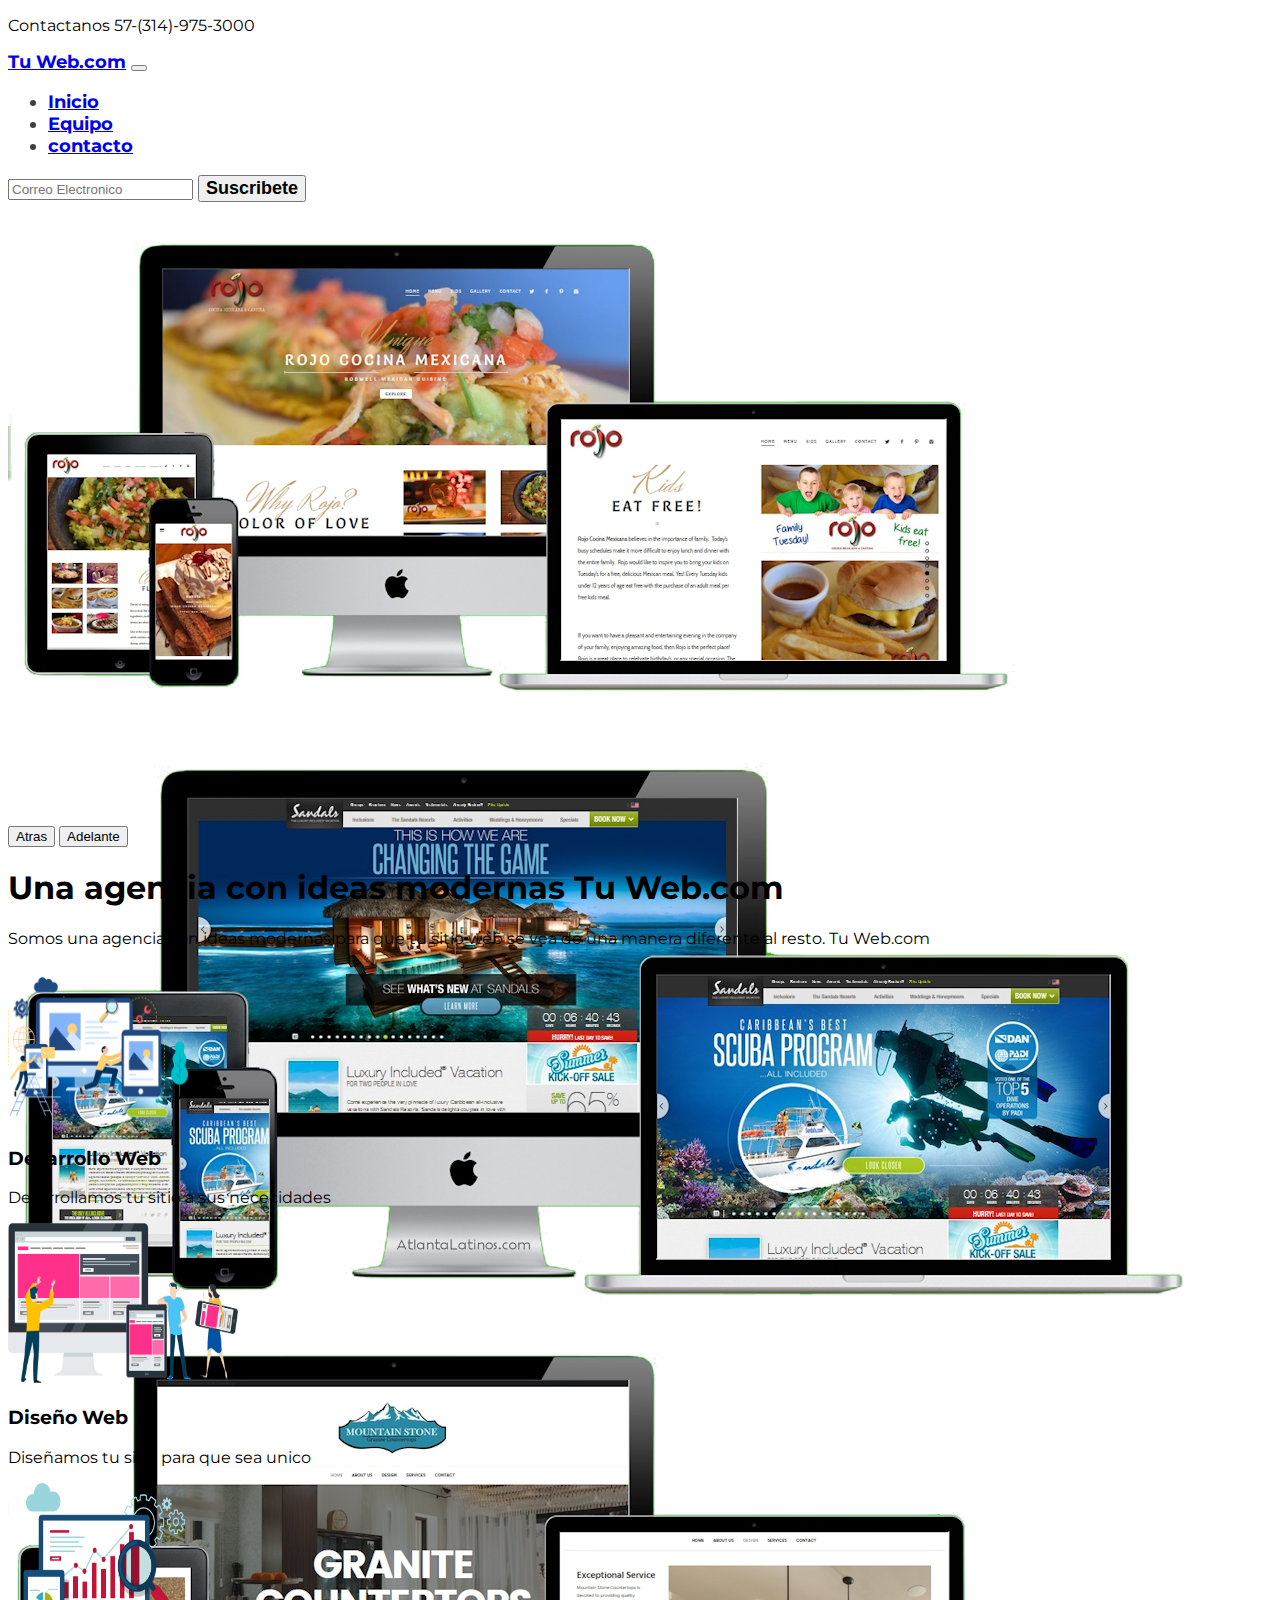
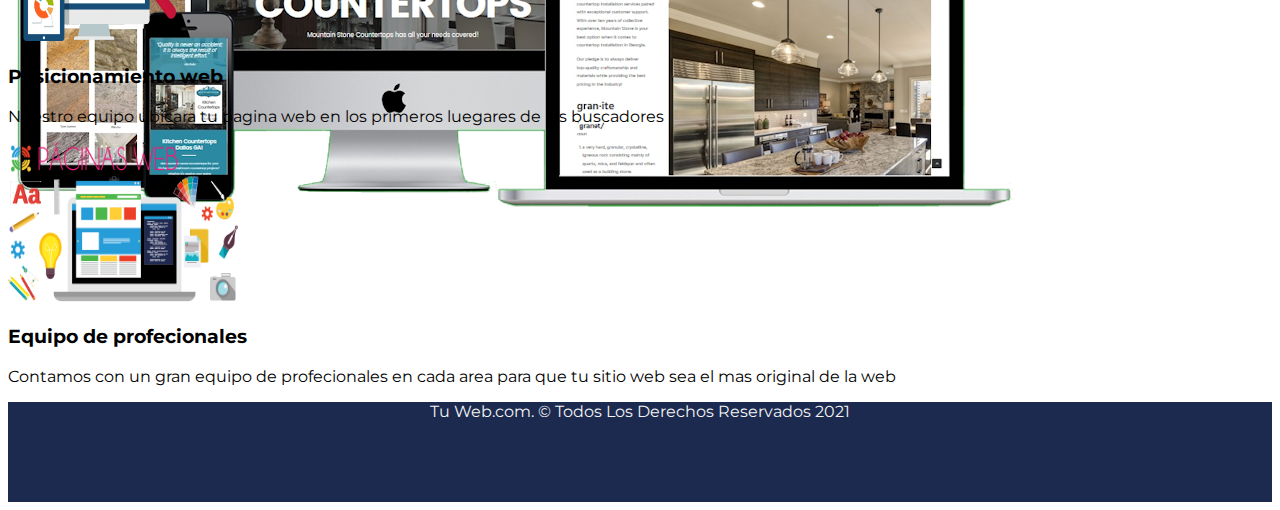
==== index.html @ 2ec738e4 "proyecto final pre entrega se suben los archivos" ====
<!DOCTYPE html>
<html lang="es">
<head>
    <meta charset="UTF-8">
    <meta http-equiv="X-UA-Compatible" content="IE=edge">
    <meta name="viewport" content="width=device-width, initial-scale=1.0">
    <link href="https://cdn.jsdelivr.net/npm/bootstrap@5.1.3/dist/css/bootstrap.min.css" rel="stylesheet" integrity="sha384-1BmE4kWBq78iYhFldvKuhfTAU6auU8tT94WrHftjDbrCEXSU1oBoqyl2QvZ6jIW3" crossorigin="anonymous">
    <link href="https://fonts.googleapis.com/css2?family=Montserrat:wght@300;700&display=swap" rel="stylesheet">
    <link rel="stylesheet" href="style.css">
    <title>Tu Web.com</title>
</head>
<body>
    
    <!--Encabezado-->

    <header class="container-fluid d-flex justify-content-center bg-primary">
        <p class="text-light mb-0 p-2 fs-6">Contactanos 57-(314)-975-3000</p>
    </header>

    <nav class="navbar navbar-expand-lg navbar-light bg-light p-3" id="menu">
        <div class="container-fluid">
          <a class="navbar-brand" href="index.html">
             <span class="text-primary fs-5 fw-bold" >Tu Web.com</span></a>
          <button class="navbar-toggler" type="button" data-bs-toggle="collapse" data-bs-target="#navbarSupportedContent" aria-controls="navbarSupportedContent" aria-expanded="false" aria-label="Toggle navigation">
            <span class="navbar-toggler-icon"></span>
          </button>
          <div class="collapse navbar-collapse" id="navbarSupportedContent">
            <ul class="navbar-nav me-auto mb-2 mb-lg-0">
              <li class="nav-item">
                <a class="nav-link active" aria-current="page" href="index.html">Inicio</a>
              </li>
              <li class="nav-item">
                <a class="nav-link" href="equipo.html">Equipo</a>
              </li>
              <li class="nav-item">
                <a class="nav-link" href="contacto.html">contacto</a>
              </li>
            </ul>
            <form class="d-flex">
              <input class="form-control me-2" type="email" placeholder="Correo Electronico" aria-label="email">
              <button class="btn btn-primary btn-primary-outline-success" type="button">Suscribete</button>
            </form>
          </div>
        </div>
      </nav>

      <!--Slider de imagenes-->

      <div id="carouselExampleControls" class="carousel slide" data-bs-ride="carousel">
        <div class="carousel-inner">
          <div class="carousel-item active">
            <img src="img/c01.png" class="d-block w-100" alt="pagina1">
          </div>
          <div class="carousel-item">
            <img src="img/c02.png" class="d-block w-100" alt="pagina2">
          </div>
          <div class="carousel-item">
            <img src="img/c03.png" class="d-block w-100" alt="pagina3">
          </div>
        </div>
        <button class="carousel-control-prev" type="button" data-bs-target="#carouselExampleControls" data-bs-slide="prev">
          <span class="carousel-control-prev-icon" aria-hidden="true"></span>
          <span class="visually-hidden">Atras</span>
        </button>
        <button class="carousel-control-next" type="button" data-bs-target="#carouselExampleControls" data-bs-slide="next">
          <span class="carousel-control-next-icon" aria-hidden="true"></span>
          <span class="visually-hidden">Adelante</span>
        </button>
      </div>

      <!--Contenido-->
      <section class="w-50 mx-auto text-center pt-5" id="contenido">
          <h1 class="p-3 fs-2 border-top border-3">Una agencia con ideas modernas
              <span class="text-primary"> Tu Web.com</span>
          </h1>
          <p class="p3 fs-4">Somos una agencia con ideas modernas para que tu sitio web se vea de una manera diferente al resto.
              <span class="text-primary">Tu Web.com</span>
          </p>
      </section>

      <!--Servicios-->
      <section class="container-fluid">
        <div class="row w-75 mx-auto servicio-fila">
            <div class="col-sm d-flex my-5 icono-wrap">
                <img src="img/d01.png" alt="desarrollo" width="180" height="160">
                <div>
                    <h3 class="fs-5 mt-4 px-4 pb-1">Desarrollo Web</h3>
                    <p class="px-4">Desarrollamos tu sitio a sus nececidades</p>
                </div>
            </div>
            <div class="col-sm d-flex icono-wrap">
                <img src="img/d02.png" alt="diseño" width="230" height="160">
                <div>
                    <h3 class="fs-5 mt-4 px-4 pb-1">Diseño Web</h3>
                    <p class="px-4">Diseñamos tu sitio para que sea unico</p>
                </div>
            </div>
        </div>
        <div class="row w-75 mx-auto servicio-fila">
            <div class="col-sm d-flex my-5 icono-wrap">
                <img src="img/p01.png" alt="seo" width="180" height="160">
                <div>
                    <h3 class="fs-5 mt-4 px-4 pb-1">Posicionamiento web</h3>
                    <p class="px-4">Nuestro equipo ubicara tu pagina web en los primeros luegares de los buscadores</p>
                </div>
            </div>
            <div class="col-sm d-flex my-5 icono-wrap">
                <img src="img/s01.png" alt="equipo" width="230" height="160">
                <div>
                    <h3 class="fs-5 mt-4 px-4 pb-1">Equipo de profecionales</h3>
                    <p class="px-4">Contamos con un gran equipo de profecionales en cada area para que tu sitio web sea el mas original de la web</p>
                </div>
            </div>
        </div>
      </section>   

      <!--Pie de pagina-->
      <footer class="w-100 d-flex align-items justify-content-center flex-wrap">
        <p class="fs-5 px-3 pt-3">Tu Web.com. &copy; Todos Los Derechos Reservados 2021</p>
        <div id="iconos">
            <a target="_blank" href="https://www.facebook.com/"><i class="bi bi-facebook"></i></a>
            <a target="_blank" href="https://twitter.com/?lang=es"><i class="bi bi-twitter"></i></a>
            <a target="_blank" href="https://www.instagram.com/?hl=es-la"><i class="bi bi-instagram"></i></a>
        </div>
    </footer>
      
    <script src="https://cdn.jsdelivr.net/npm/bootstrap@5.1.3/dist/js/bootstrap.bundle.min.js" integrity="sha384-ka7Sk0Gln4gmtz2MlQnikT1wXgYsOg+OMhuP+IlRH9sENBO0LRn5q+8nbTov4+1p" crossorigin="anonymous"></script>
</body>
</html>
---- style.css ----
body{
    font-family: 'Montserrat', sans-serif;
    overflow-x: hidden;
}

/*Estilos el Menu*/
#menu {
    font-size: 18px;
    font-weight: bold;
    color: #3f3f3f;
}

#menu button{
    font-size: 18px;
    font-weight: bold;
}

.carousel-inner{
    max-height: 39rem;
}

/*Estilos contacto mapa*/
#local{
    background: #f3f3f3;
    padding-bottom: 300px;
    display: flex;
    justify-content: center;
}

.mapa{
    padding-top: 25px;
    width: 100%;
    height: 400px;
    display: flex;
    justify-content: center;
}

.wrapper{
    width: 50%;
    margin-left: 100px;
    padding-top: 30px;
}

.cali:hover{
    font-size: 30px;
    font-weight: 700;
}

#telefonos-local div{
    padding: 0 20px 0 0;
    height: 48px;
}

#telefonos-local div:not(:last-child){
    border-right: 2px solid #3f3f3f;
}

#telefonos-local div:not(:first-child){
    padding-left: 20px;
}

#telefonos-local p{
    margin: 0;
}
/*Formulario bg*/
#bg-contactos{
    position: relative;
    top: -130px;
}

#seccion-contacto{
    background-color: #1b2a4e;
    min-height: 600px;
    position: relative;
}

/*Contactos formularios*/
#contenedor-formulario{
    position: absolute;
    top: 30%;
    left: 50%;
    transform: translate(-50%, -50%);
    background: #fbfafa;
    border-radius: 5px;
    max-width: 500px;
}

#titulo-formulario{
    color: #3f3f3f;
}

textarea{
    resize: none;
}

/*footer*/
footer{
    background: #1b2a4e;
    min-height: 100px;
}

footer p{
    color: #f3f3f3;
    text-align: center;
}

#iconos{
    font-size: 26px;
    padding: 0 8px;
    color: #f3f3f3;
    margin-top: 10px;
}


/*Media Queries para pantallas SM*/
@media screen and (max-width:768px) {
    #contenido #equipo{
        width: 90% !important;
    }

    .servicio-fila{
        width: 100% !important;
        text-align: center;
    }

    #bg-contactos{
        top: -110px;
    }
    
}


/*Media Queries para pantallas Extra-SM*/
@media screen and (max-width:576px){
    .icono-wrap{
        flex-wrap: wrap;
        justify-content: center !important;
    }

    .mapa{
        padding-top: 25px;
        width: 85%;
        height: 300px;
    }
}

/*Media Queries para pantallas anchas*/ 
@media screen and (max-width:1200px) {
    #local{
        flex-wrap: wrap;
        padding-top: 30px;
    }

    .wrapper{
        width: 90%;
        margin: auto;
        padding-top: 50px;
    }
}
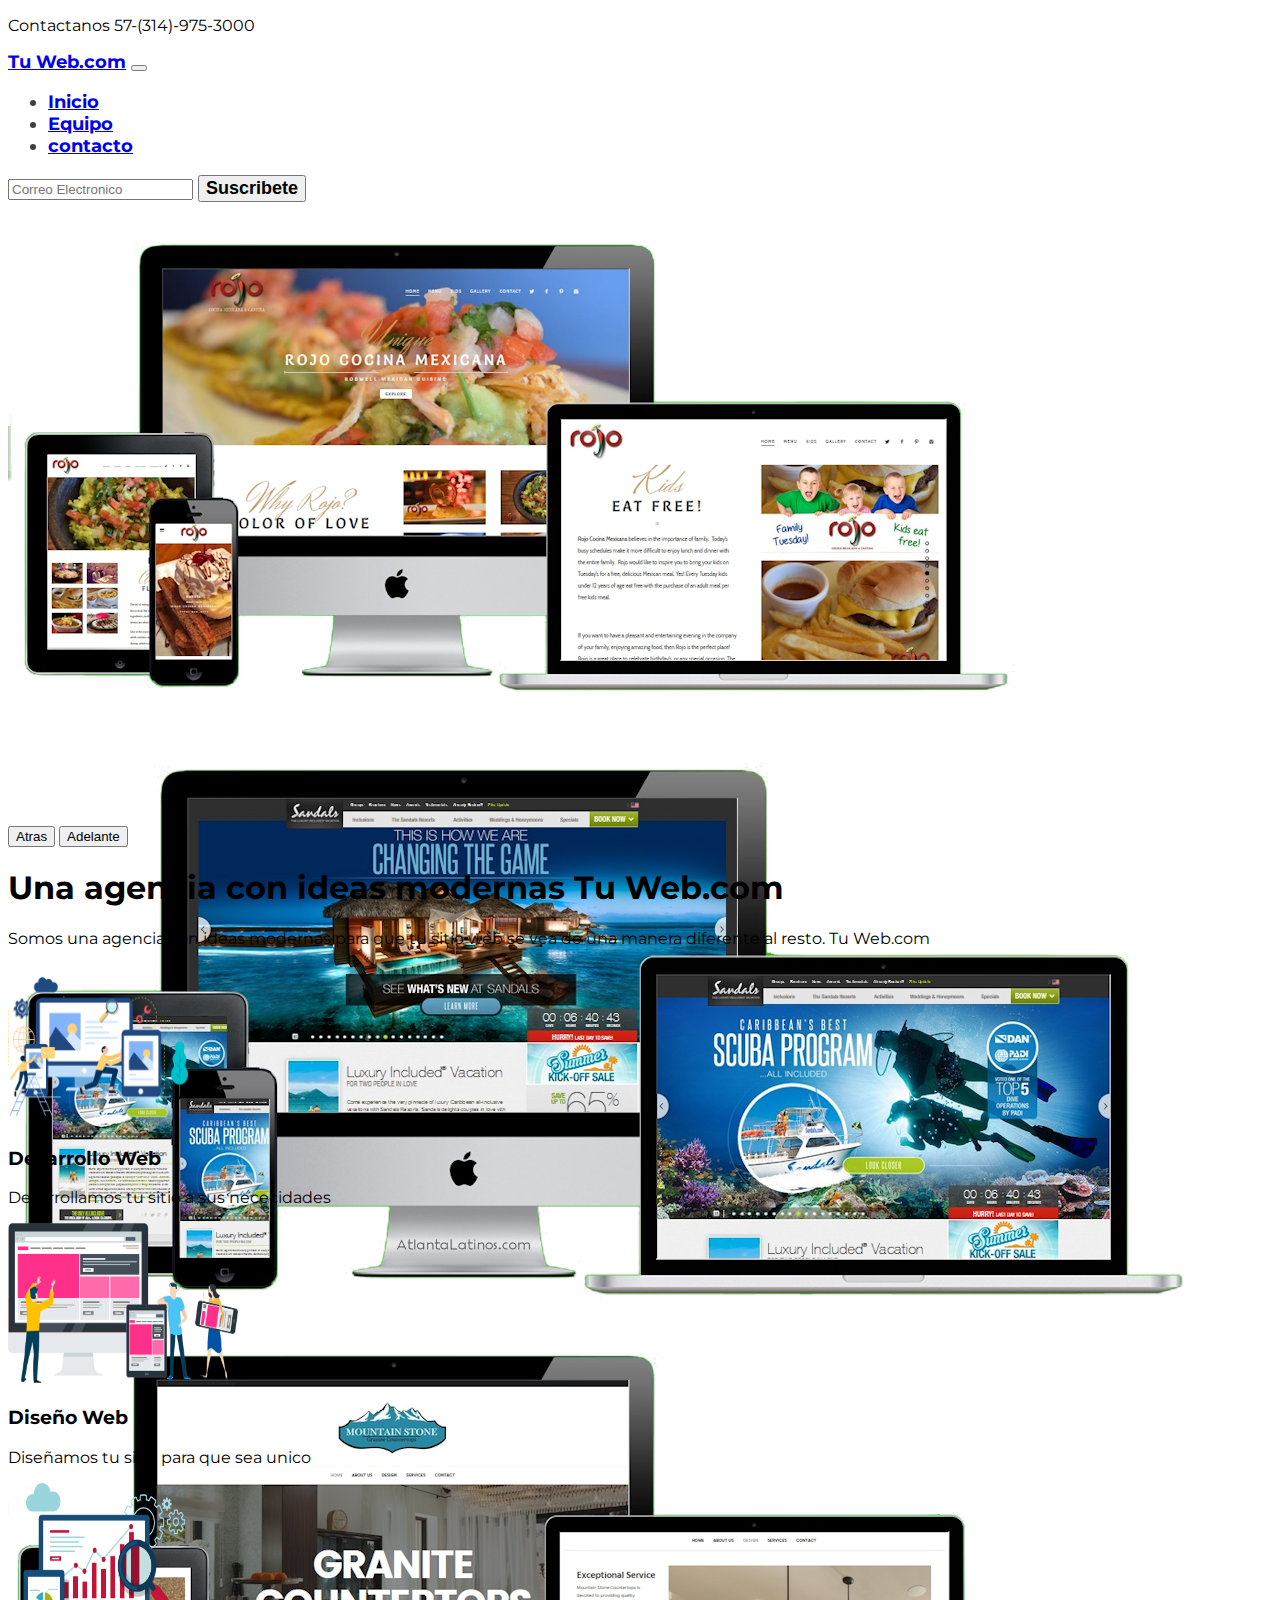
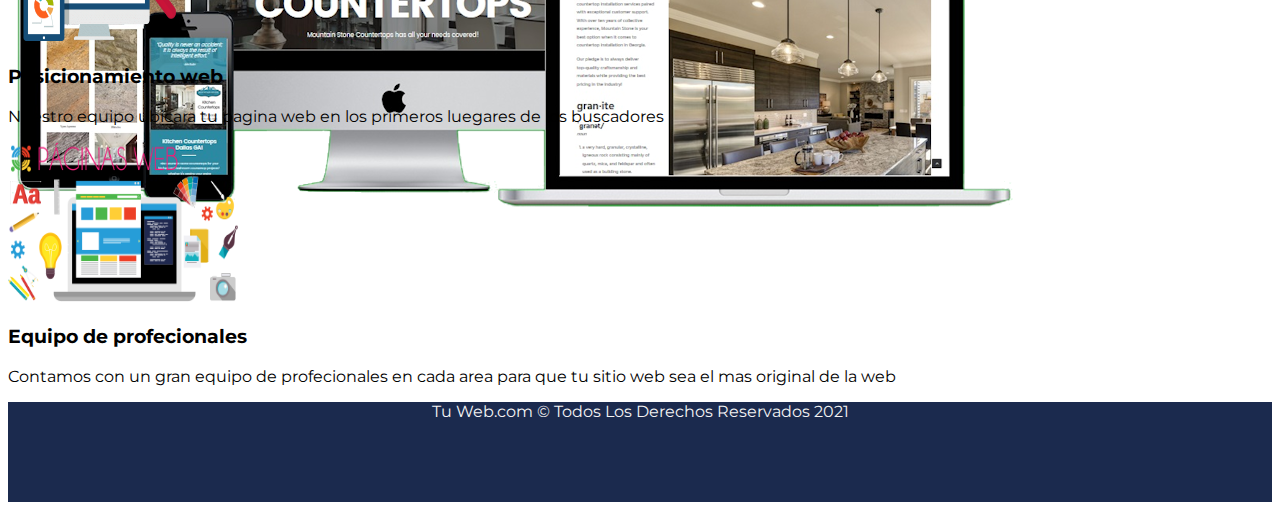
==== commit df1b74ea: "se ajusta texto del footer" ====
--- a/index.html
+++ b/index.html
@@ -6,6 +6,7 @@
     <meta name="viewport" content="width=device-width, initial-scale=1.0">
     <link href="https://cdn.jsdelivr.net/npm/bootstrap@5.1.3/dist/css/bootstrap.min.css" rel="stylesheet" integrity="sha384-1BmE4kWBq78iYhFldvKuhfTAU6auU8tT94WrHftjDbrCEXSU1oBoqyl2QvZ6jIW3" crossorigin="anonymous">
     <link href="https://fonts.googleapis.com/css2?family=Montserrat:wght@300;700&display=swap" rel="stylesheet">
+    <link rel="shortcut icon" href="img/favicon.png">
     <link rel="stylesheet" href="style.css">
     <title>Tu Web.com</title>
 </head>
@@ -116,7 +117,7 @@
 
       <!--Pie de pagina-->
       <footer class="w-100 d-flex align-items justify-content-center flex-wrap">
-        <p class="fs-5 px-3 pt-3">Tu Web.com. &copy; Todos Los Derechos Reservados 2021</p>
+        <p class="fs-5 px-3 pt-3">Tu Web.com &copy; Todos Los Derechos Reservados 2021</p>
         <div id="iconos">
             <a target="_blank" href="https://www.facebook.com/"><i class="bi bi-facebook"></i></a>
             <a target="_blank" href="https://twitter.com/?lang=es"><i class="bi bi-twitter"></i></a>
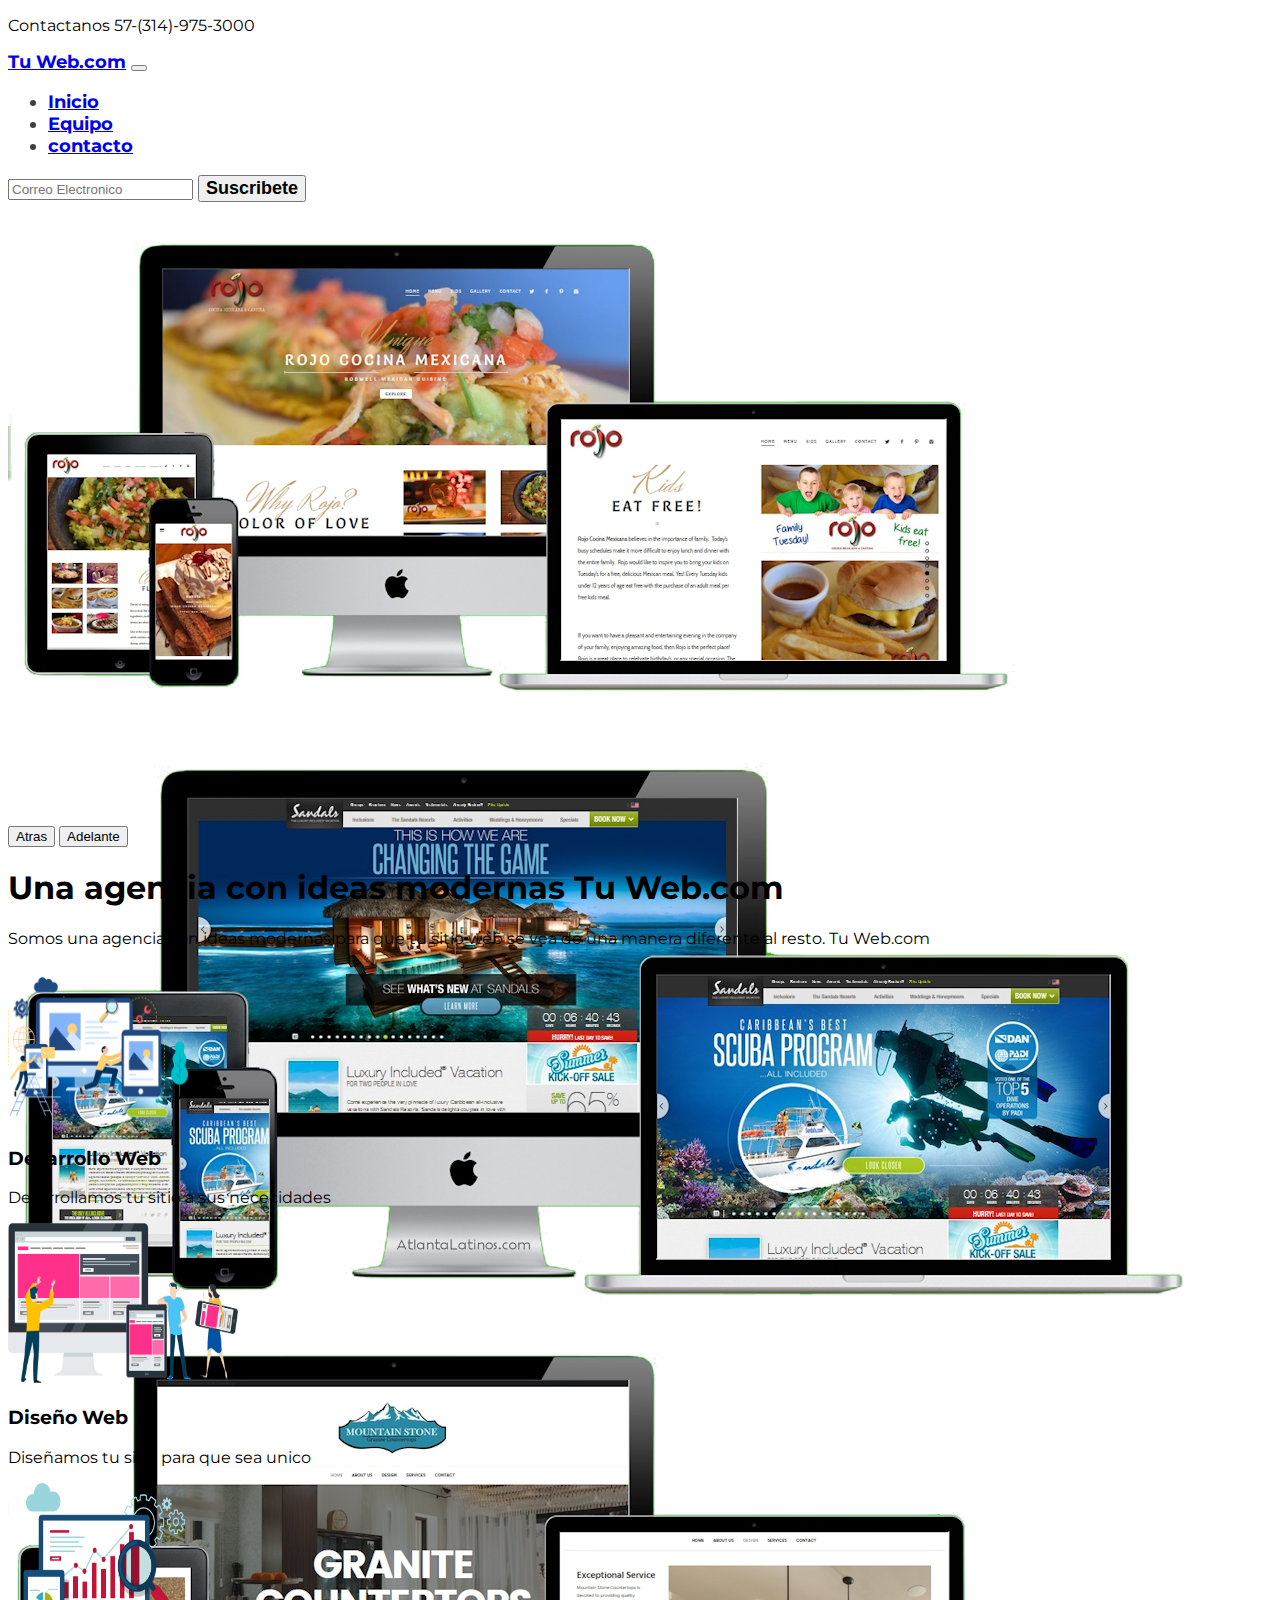
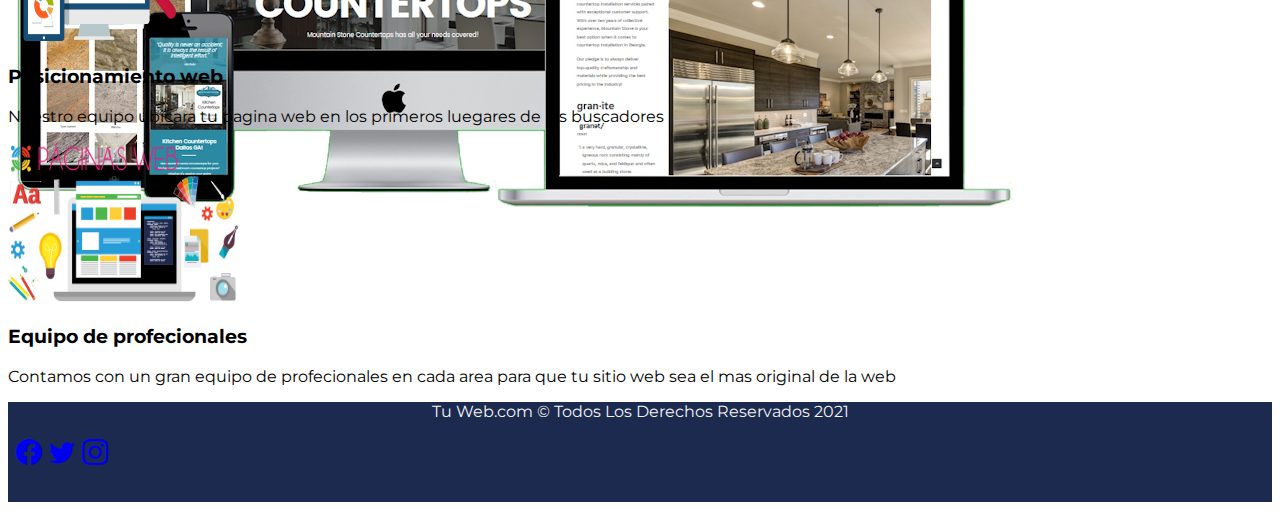
==== commit 372a8d34: "se ajusta el centrado a el area de iconos del footer" ====
--- a/index.html
+++ b/index.html
@@ -6,6 +6,7 @@
     <meta name="viewport" content="width=device-width, initial-scale=1.0">
     <link href="https://cdn.jsdelivr.net/npm/bootstrap@5.1.3/dist/css/bootstrap.min.css" rel="stylesheet" integrity="sha384-1BmE4kWBq78iYhFldvKuhfTAU6auU8tT94WrHftjDbrCEXSU1oBoqyl2QvZ6jIW3" crossorigin="anonymous">
     <link href="https://fonts.googleapis.com/css2?family=Montserrat:wght@300;700&display=swap" rel="stylesheet">
+    <link rel="stylesheet" href="https://cdn.jsdelivr.net/npm/bootstrap-icons@1.7.2/font/bootstrap-icons.css">
     <link rel="shortcut icon" href="img/favicon.png">
     <link rel="stylesheet" href="style.css">
     <title>Tu Web.com</title>
@@ -116,7 +117,7 @@
       </section>   
 
       <!--Pie de pagina-->
-      <footer class="w-100 d-flex align-items justify-content-center flex-wrap">
+      <footer class="w-100 d-flex align-items-center justify-content-center flex-wrap">
         <p class="fs-5 px-3 pt-3">Tu Web.com &copy; Todos Los Derechos Reservados 2021</p>
         <div id="iconos">
             <a target="_blank" href="https://www.facebook.com/"><i class="bi bi-facebook"></i></a>
--- a/style.css
+++ b/style.css
@@ -108,7 +108,6 @@
     font-size: 26px;
     padding: 0 8px;
     color: #f3f3f3;
-    margin-top: 10px;
 }
 
 
